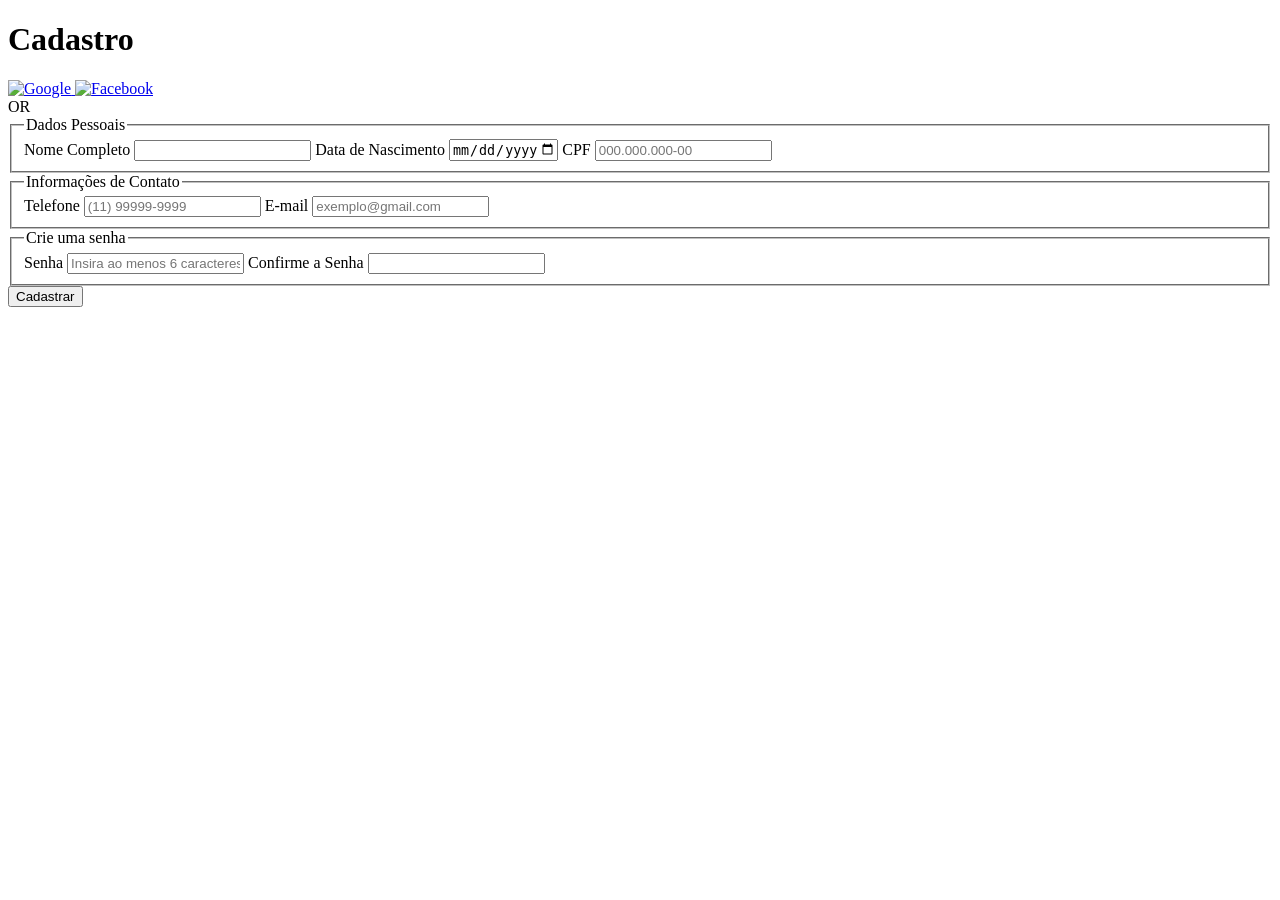
==== cadastro.html @ 541ce67e "Add files via upload" ====
<!DOCTYPE html>
<html lang="en">
<head>
    <meta charset="UTF-8">
    <meta name="viewport" content="width=device-width, initial-scale=1.0">
    <title>Cadastro</title>
</head>
<body>
    <main>
        <h1>Cadastro</h1>
         <div class="social-media">
            <a href="#">
                <img src="assests/google.png" alt="Google">
            </a>
            <a href="#">
                <img src="assets/facebook.png" alt="Facebook">
            </a>
         </div>

         <div class="alternative">
            <span>OR</span>
         </div>

         <form action="" method="post">
            <fieldset>
                <legend>Dados Pessoais</legend>

                    <label for="name">
                        <span>Nome Completo</span>
                        <input 
                            type="text" 
                            id="name" 
                            name="name" 
                            required
                        >
                    </label>

                    <label for="birthdate">
                        <span>Data de Nascimento</span>
                        <input 
                            type="date" 
                            id="birthdate" 
                            name="birthdate" 
                            min="1900-01-01" 
                            max="2008-12-31"
                            required>
                    </label>

                    <label for="cpf">
                        <span>CPF</span>
                        <input 
                            type="text" 
                            id="cpf" 
                            name="cpf"
                            inputmode="numeric"
                            maxlength="14" 
                            pattern="\d{3}\.\d{3}\.\d{3}-\d{2}"
                            placeholder="000.000.000-00"
                            required
                        >
                    </label>
            </fieldset>
            
            <fieldset>
                <legend>Informações de Contato</legend>

                    <label for="phone">
                        <span>Telefone</span>
                        <input 
                            type="tel" 
                            id="phone" 
                            name="phone" 
                            placeholder="(11) 99999-9999"
                            maxlength="15" 
                            pattern="(?:\(?\d{2}\)?\s?)?\d{4,5}-?\d{4}"
                            required
                        >
                    </label>

                    <label for="email">
                        <span>E-mail</span>
                        <input 
                            type="email" 
                            id="email"
                            name="email"
                            placeholder="exemplo@gmail.com" 
                            required
                        >
                    </label>
            </fieldset>

            <fieldset>
                <legend>Crie uma senha</legend>

                    <label for="password">
                        <span>Senha</span>
                        <input 
                            type="password"
                            id="password" 
                            name="password"
                            placeholder="Insira ao menos 6 caracteres."
                            minlength="6"
                            required
                        >
                    </label>

                    <label for="confirm_password">
                        <span>Confirme a Senha</span>
                        <input 
                            type="password" 
                            id="confirm_password" 
                            name="confirm_password"
                            minlength="6" 
                            required
                            >
                    </label>
            </fieldset>

            <button type="submit">Cadastrar</button>
         </form>
    </main>
    
</body>
</html>
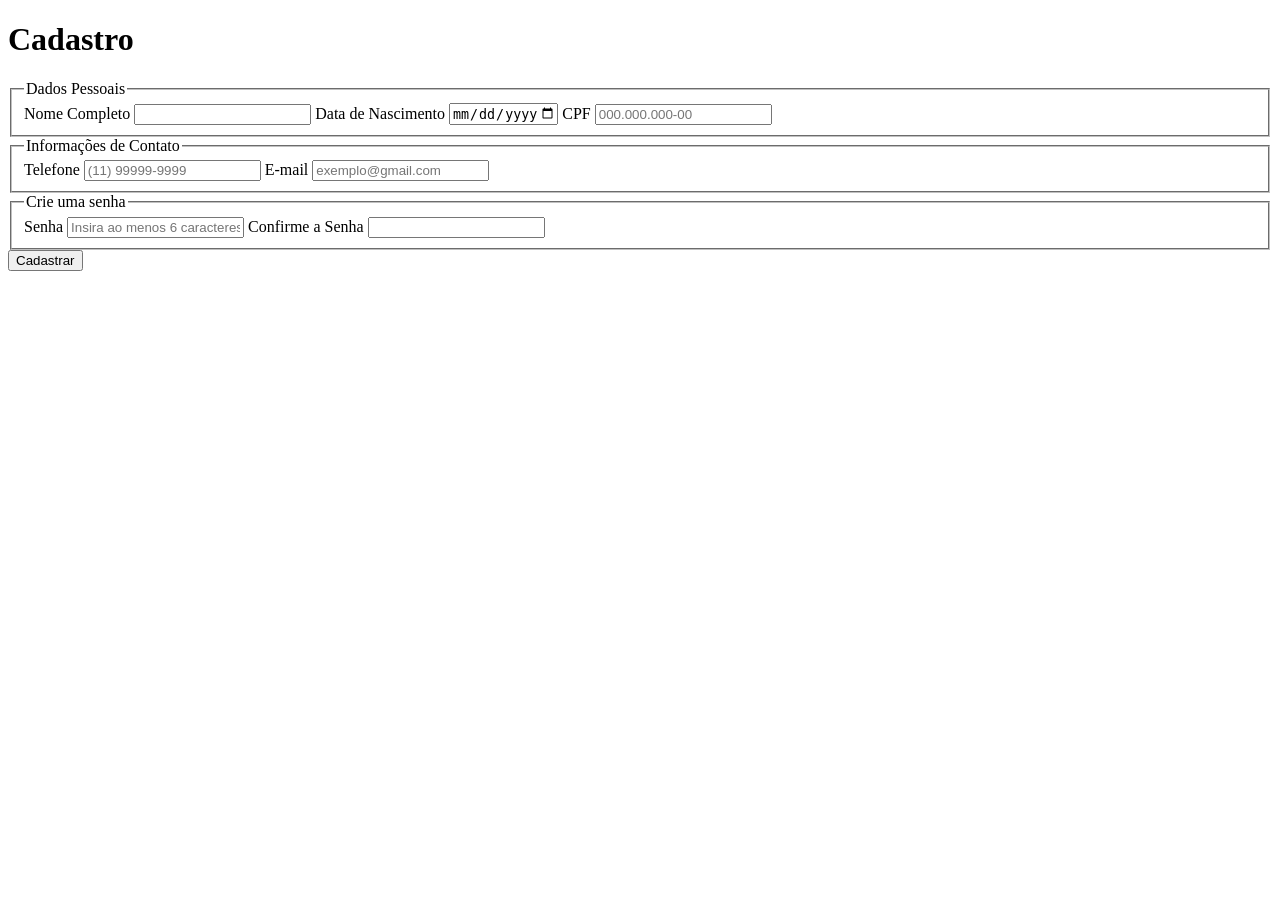
==== commit 88aa9147: "Add files via upload" ====
--- a/cadastro.html
+++ b/cadastro.html
@@ -1,5 +1,5 @@
 <!DOCTYPE html>
-<html lang="en">
+<html lang="pt-br">
 <head>
     <meta charset="UTF-8">
     <meta name="viewport" content="width=device-width, initial-scale=1.0">
@@ -8,18 +8,6 @@
 <body>
     <main>
         <h1>Cadastro</h1>
-         <div class="social-media">
-            <a href="#">
-                <img src="assests/google.png" alt="Google">
-            </a>
-            <a href="#">
-                <img src="assets/facebook.png" alt="Facebook">
-            </a>
-         </div>
-
-         <div class="alternative">
-            <span>OR</span>
-         </div>
 
          <form action="" method="post">
             <fieldset>
